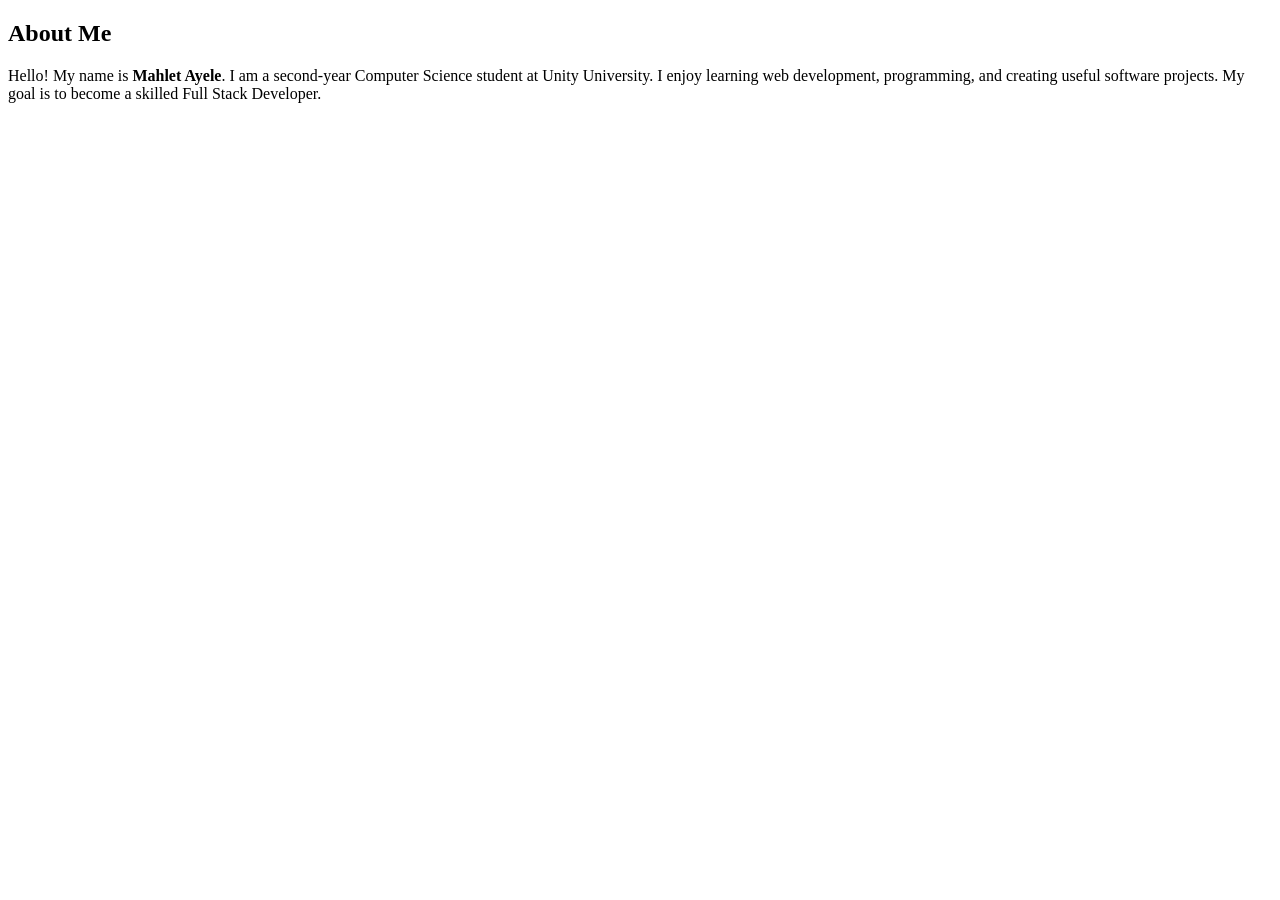
==== about.html @ 09d06539 "first" ====
<!DOCTYPE html>
<html lang="en">
<head>
    <meta charset="UTF-8">
    <meta name="viewport" content="width=device-width, initial-scale=1.0">
    <title>About</title>
</head>
<body>
    <h2>About Me</h2>
    <p>
      Hello! My name is <strong>Mahlet Ayele</strong>. I am a second-year
      Computer Science student at Unity University. I enjoy learning web
      development, programming, and creating useful software projects.
      My goal is to become a skilled Full Stack Developer.
    </p>
</body>
</html>
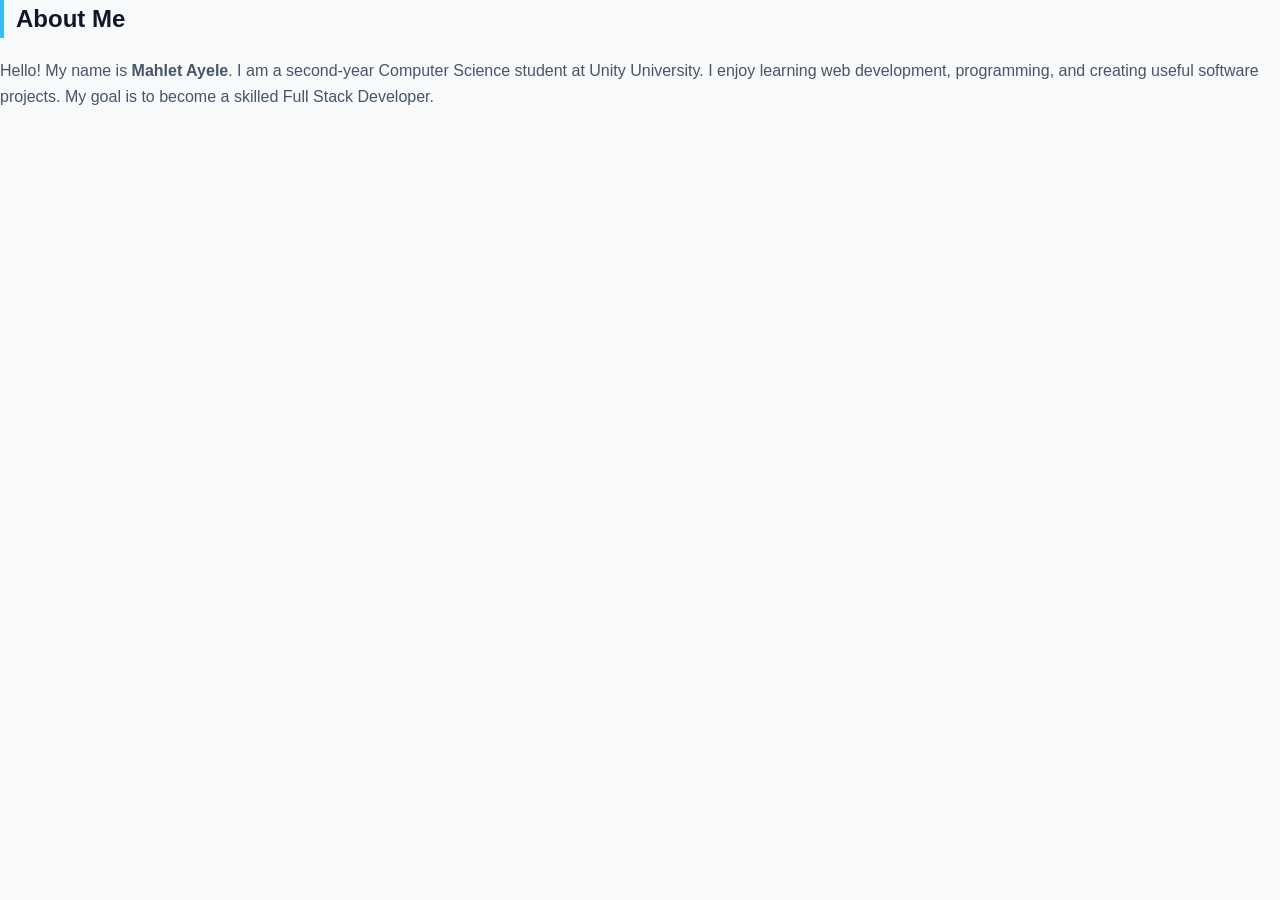
==== commit edda1c53: "Update portfolio website" ====
--- a/about.html
+++ b/about.html
@@ -4,6 +4,8 @@
     <meta charset="UTF-8">
     <meta name="viewport" content="width=device-width, initial-scale=1.0">
     <title>About</title>
+    
+    <link rel="stylesheet" href="style.css">
 </head>
 <body>
     <h2>About Me</h2>
@@ -14,4 +16,9 @@
       My goal is to become a skilled Full Stack Developer.
     </p>
 </body>
-</html>+</html>
+
+
+
+
+
--- a/style.css
+++ b/style.css
@@ -0,0 +1,219 @@
+* {
+    margin: 0;
+    padding: 0;
+    box-sizing: border-box;
+}
+
+body {
+    font-family: 'Segoe UI', Tahoma, Geneva, Verdana, sans-serif;
+    line-height: 1.6;
+    color: #333333;
+    background-color: #f8f9fa;
+    padding: 0;
+}
+
+header {
+    background-color: #1e293b; 
+    color: #ffffff;
+    padding: 2rem 1rem;
+    box-shadow: 0 4px 6px rgba(0, 0, 0, 0.1);
+}
+
+nav {
+    max-width: 800px;
+    margin: 0 auto 1.5rem auto;
+    text-align: right;
+    font-weight: 600;
+}
+
+nav a {
+    color: #cbd5e1;
+    text-decoration: none;
+    margin: 0 0.5rem;
+    transition: color 0.3s ease;
+}
+
+nav a:hover {
+    color: #38bdf8;
+}
+
+header center img {
+    border-radius: 50%; 
+    border: 4px solid #38bdf8;
+    object-fit: cover;
+    box-shadow: 0 8px 16px rgba(0,0,0,0.15);
+    margin-bottom: 1rem;
+}
+
+header h1 {
+    font-size: 2.2rem;
+    letter-spacing: -0.5px;
+    margin-top: 0.5rem;
+}
+
+hr {
+    border: none;
+    height: 1px;
+    background-color: #e2e8f0;
+    margin: 2rem 0;
+}
+
+header hr {
+    display: none; 
+}
+
+main {
+    max-width: 800px;
+    margin: 2rem auto;
+    padding: 0 1.5rem;
+}
+
+section {
+    background: #ffffff;
+    padding: 2rem;
+    border-radius: 12px;
+    margin-bottom: 2rem;
+    box-shadow: 0 2px 4px rgba(0, 0, 0, 0.04);
+}
+
+h2 {
+    color: #0f172a;
+    font-size: 1.5rem;
+    margin-bottom: 1.25rem;
+    border-left: 4px solid #38bdf8;
+    padding-left: 0.75rem;
+}
+
+p {
+    margin-bottom: 1rem;
+    color: #475569;
+}
+
+p[align="middle"] {
+    text-align: left !important; 
+}
+
+ul, ol {
+    padding-left: 1.5rem;
+    margin-bottom: 1rem;
+    color: #475569;
+}
+
+li {
+    margin-bottom: 0.5rem;
+}
+
+#skills ul {
+    list-style: none;
+    padding: 0;
+    display: flex;
+    flex-wrap: wrap;
+    gap: 0.75rem;
+}
+
+#skills ul li {
+    background-color: #f1f5f9;
+    color: #1e293b;
+    padding: 0.5rem 1rem;
+    border-radius: 30px;
+    font-weight: 500;
+    border: 1px solid #e2e8f0;
+}
+
+table {
+    width: 100%;
+    border-collapse: collapse;
+    margin: 1.5rem 0;
+    background: #ffffff;
+    border-radius: 8px;
+    overflow: hidden;
+}
+
+th, td {
+    padding: 1rem;
+    text-align: left;
+    border: 1px solid #e2e8f0;
+}
+
+th {
+    background-color: #0f172a;
+    color: #ffffff;
+    font-weight: 600;
+}
+
+tr:nth-child(even) {
+    background-color: #f8f9fa;
+}
+
+form {
+    display: flex;
+    flex-direction: column;
+    gap: 1.25rem;
+}
+
+form div {
+    display: flex;
+    flex-direction: column;
+}
+
+label {
+    font-weight: 600;
+    margin-bottom: 0.5rem;
+    color: #1e293b;
+}
+
+input[type="text"],
+input[type="email"],
+select,
+textarea {
+    width: 100%;
+    padding: 0.75rem;
+    border: 1px solid #cbd5e1;
+    border-radius: 6px;
+    font-family: inherit;
+    font-size: 1rem;
+    color: #333333;
+    background-color: #ffffff;
+    transition: border-color 0.2s ease, box-shadow 0.2s ease;
+}
+
+input:focus, select:focus, textarea:focus {
+    outline: none;
+    border-color: #38bdf8;
+    box-shadow: 0 0 0 3px rgba(56, 189, 248, 0.15);
+}
+
+button {
+    background-color: #38bdf8;
+    color: #ffffff;
+    font-weight: 600;
+    padding: 0.75rem 1.5rem;
+    border: none;
+    border-radius: 6px;
+    cursor: pointer;
+    transition: background-color 0.2s ease;
+    align-self: flex-start;
+}
+
+button:hover {
+    background-color: #0284c7;
+}
+
+button[type="reset"] {
+    background-color: #e2e8f0;
+    color: #475569;
+    margin-left: 0.5rem;
+}
+
+button[type="reset"]:hover {
+    background-color: #cbd5e1;
+}
+
+footer {
+    text-align: center;
+    padding: 2rem;
+    margin-top: 4rem;
+    background-color: #0f172a;
+    color: #94a3b8;
+    font-size: 0.9rem;
+}
